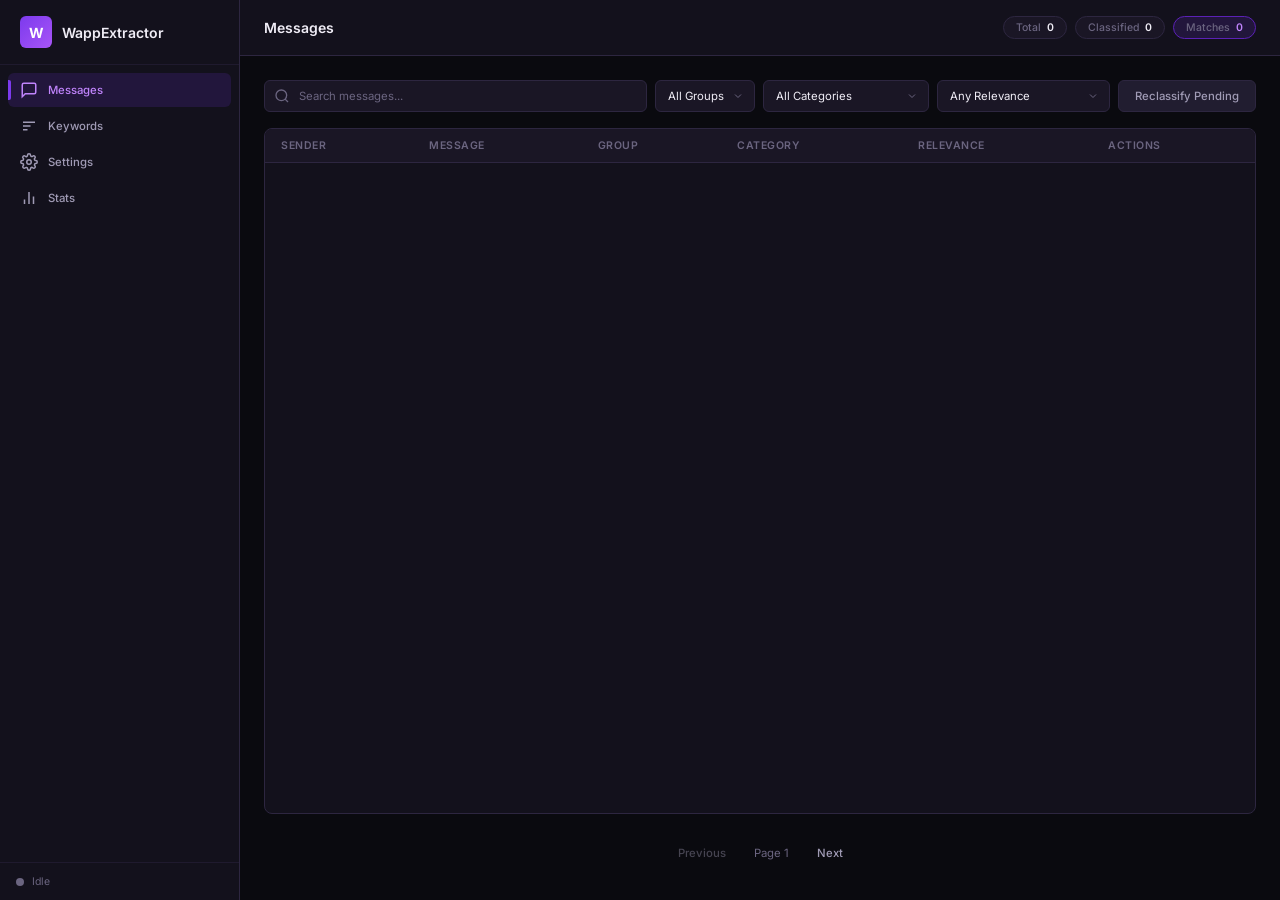
==== dashboard/index.html @ 8718fc0e "feat: initial build of WappExtractor Chrome Extension (Manifest V3) Complete codebase for WhatsApp W" ====
<!DOCTYPE html>
<html lang="en">
<head>
  <meta charset="UTF-8">
  <meta name="viewport" content="width=device-width, initial-scale=1.0">
  <title>WappExtractor Dashboard</title>
  <link rel="preconnect" href="https://fonts.googleapis.com">
  <link rel="preconnect" href="https://fonts.gstatic.com" crossorigin>
  <link href="https://fonts.googleapis.com/css2?family=Inter:wght@300;400;500;600;700&display=swap" rel="stylesheet">
  <link rel="stylesheet" href="style.css">
</head>
<body>
  <div class="app">
    <!-- Sidebar -->
    <aside class="sidebar" id="sidebar">
      <div class="sidebar-header">
        <div class="logo">
          <span class="logo-icon">W</span>
          <span class="logo-text">WappExtractor</span>
        </div>
      </div>
      <nav class="sidebar-nav">
        <a href="#" class="nav-item active" data-section="messages">
          <svg class="nav-icon" viewBox="0 0 24 24" fill="none" stroke="currentColor" stroke-width="2"><path d="M21 15a2 2 0 0 1-2 2H7l-4 4V5a2 2 0 0 1 2-2h14a2 2 0 0 1 2 2z"/></svg>
          <span>Messages</span>
          <span class="nav-badge" id="unclassifiedBadge" style="display:none">0</span>
        </a>
        <a href="#" class="nav-item" data-section="keywords">
          <svg class="nav-icon" viewBox="0 0 24 24" fill="none" stroke="currentColor" stroke-width="2"><path d="M4 7h16M4 12h10M4 17h6"/></svg>
          <span>Keywords</span>
        </a>
        <a href="#" class="nav-item" data-section="settings">
          <svg class="nav-icon" viewBox="0 0 24 24" fill="none" stroke="currentColor" stroke-width="2"><circle cx="12" cy="12" r="3"/><path d="M19.4 15a1.65 1.65 0 0 0 .33 1.82l.06.06a2 2 0 1 1-2.83 2.83l-.06-.06a1.65 1.65 0 0 0-1.82-.33 1.65 1.65 0 0 0-1 1.51V21a2 2 0 0 1-4 0v-.09A1.65 1.65 0 0 0 9 19.4a1.65 1.65 0 0 0-1.82.33l-.06.06a2 2 0 1 1-2.83-2.83l.06-.06A1.65 1.65 0 0 0 4.68 15a1.65 1.65 0 0 0-1.51-1H3a2 2 0 0 1 0-4h.09A1.65 1.65 0 0 0 4.6 9a1.65 1.65 0 0 0-.33-1.82l-.06-.06a2 2 0 1 1 2.83-2.83l.06.06A1.65 1.65 0 0 0 9 4.68a1.65 1.65 0 0 0 1-1.51V3a2 2 0 0 1 4 0v.09a1.65 1.65 0 0 0 1 1.51 1.65 1.65 0 0 0 1.82-.33l.06-.06a2 2 0 1 1 2.83 2.83l-.06.06A1.65 1.65 0 0 0 19.32 9a1.65 1.65 0 0 0 1.51 1H21a2 2 0 0 1 0 4h-.09a1.65 1.65 0 0 0-1.51 1z"/></svg>
          <span>Settings</span>
        </a>
        <a href="#" class="nav-item" data-section="stats">
          <svg class="nav-icon" viewBox="0 0 24 24" fill="none" stroke="currentColor" stroke-width="2"><path d="M18 20V10M12 20V4M6 20v-6"/></svg>
          <span>Stats</span>
        </a>
      </nav>
      <div class="sidebar-footer">
        <div class="status-indicator" id="statusIndicator">
          <span class="status-dot idle"></span>
          <span class="status-text">Idle</span>
        </div>
      </div>
    </aside>

    <!-- Main Content -->
    <main class="main-content">
      <!-- Top Bar -->
      <header class="topbar">
        <div class="topbar-left">
          <h1 class="page-title" id="pageTitle">Messages</h1>
        </div>
        <div class="topbar-right">
          <div class="stat-pill" id="totalMessages">
            <span class="stat-label">Total</span>
            <span class="stat-value">0</span>
          </div>
          <div class="stat-pill" id="classifiedCount">
            <span class="stat-label">Classified</span>
            <span class="stat-value">0</span>
          </div>
          <div class="stat-pill accent" id="matchCount">
            <span class="stat-label">Matches</span>
            <span class="stat-value">0</span>
          </div>
        </div>
      </header>

      <!-- Messages Section -->
      <section class="content-section active" id="section-messages">
        <div class="filters-bar">
          <div class="search-box">
            <svg class="search-icon" viewBox="0 0 24 24" fill="none" stroke="currentColor" stroke-width="2"><circle cx="11" cy="11" r="8"/><path d="m21 21-4.35-4.35"/></svg>
            <input type="text" id="searchInput" placeholder="Search messages..." class="search-input">
          </div>
          <select id="filterGroup" class="filter-select">
            <option value="">All Groups</option>
          </select>
          <select id="filterCategory" class="filter-select">
            <option value="">All Categories</option>
            <option value="UMAMUSUME_MERCH">Umamusume Merch</option>
            <option value="FIGURE_SALE">Figure Sale</option>
            <option value="STORE_MENTION">Store Mention</option>
            <option value="FIGURE_ANNOUNCEMENT">Figure Announcement</option>
            <option value="LOCATION_TIP">Location Tip</option>
            <option value="NOISE">Noise</option>
          </select>
          <select id="filterRelevance" class="filter-select">
            <option value="">Any Relevance</option>
            <option value="5">5 - Extremely Relevant</option>
            <option value="4">4 - Highly Relevant</option>
            <option value="3">3 - Moderately Relevant</option>
            <option value="2">2 - Slightly Relevant</option>
          </select>
          <button class="btn btn-secondary" id="btnReclassify">Reclassify Pending</button>
        </div>
        <div class="table-container">
          <table class="data-table" id="messagesTable">
            <thead>
              <tr>
                <th>Sender</th>
                <th>Message</th>
                <th>Group</th>
                <th>Category</th>
                <th>Relevance</th>
                <th>Actions</th>
              </tr>
            </thead>
            <tbody id="messagesBody"></tbody>
          </table>
          <div class="empty-state" id="emptyState">
            <svg class="empty-icon" viewBox="0 0 24 24" fill="none" stroke="currentColor" stroke-width="1.5"><path d="M21 15a2 2 0 0 1-2 2H7l-4 4V5a2 2 0 0 1 2-2h14a2 2 0 0 1 2 2z"/></svg>
            <p>No messages found</p>
            <span>Start monitoring WhatsApp Web or run a historical scrape</span>
          </div>
        </div>
        <div class="pagination" id="pagination">
          <button class="btn btn-ghost" id="btnPrev" disabled>Previous</button>
          <span class="page-info" id="pageInfo">Page 1</span>
          <button class="btn btn-ghost" id="btnNext">Next</button>
        </div>
      </section>

      <!-- Keywords Section -->
      <section class="content-section" id="section-keywords">
        <div class="keywords-grid" id="keywordsGrid"></div>
      </section>

      <!-- Settings Section -->
      <section class="content-section" id="section-settings">
        <div class="settings-grid">
          <div class="settings-card">
            <h3>Target Groups</h3>
            <p class="settings-desc">WhatsApp group names to monitor. The extension will match groups containing these names.</p>
            <div class="input-group">
              <input type="text" id="inputGroups" placeholder="Group name (one per line)" class="settings-textarea">
              <small class="input-hint">Separate multiple groups with commas</small>
            </div>
          </div>
          <div class="settings-card">
            <h3>Discord Webhook</h3>
            <p class="settings-desc">Webhook URL for receiving alerts in your Discord server.</p>
            <div class="input-group">
              <input type="url" id="inputWebhook" placeholder="https://discord.com/api/webhooks/..." class="settings-input">
              <button class="btn btn-secondary" id="btnTestWebhook">Test Webhook</button>
            </div>
          </div>
          <div class="settings-card">
            <h3>Gemini API Key</h3>
            <p class="settings-desc">API key from Google AI Studio for LLM classification.</p>
            <div class="input-group">
              <input type="password" id="inputGeminiKey" placeholder="Your Gemini API key" class="settings-input">
              <button class="btn btn-secondary" id="btnTestGemini">Test Connection</button>
            </div>
          </div>
          <div class="settings-card">
            <h3>Filter Sensitivity</h3>
            <p class="settings-desc">Controls how aggressively messages are sent to the LLM for classification.</p>
            <select id="inputSensitivity" class="filter-select full-width">
              <option value="aggressive">Aggressive - Send more to LLM (uses more API quota)</option>
              <option value="balanced" selected>Balanced - Keywords pre-filter, LLM for candidates</option>
              <option value="conservative">Conservative - Only strong keyword matches go to LLM</option>
            </select>
          </div>
          <div class="settings-card">
            <h3>Minimum Alert Relevance</h3>
            <p class="settings-desc">Only send Discord alerts for messages at or above this relevance level.</p>
            <select id="inputMinRelevance" class="filter-select full-width">
              <option value="2">2 - Slightly Relevant and above</option>
              <option value="3" selected>3 - Moderately Relevant and above</option>
              <option value="4">4 - Highly Relevant and above</option>
              <option value="5">5 - Only Extremely Relevant</option>
            </select>
          </div>
          <div class="settings-actions">
            <button class="btn btn-primary" id="btnSaveSettings">Save Settings</button>
            <button class="btn btn-ghost" id="btnResetSettings">Reset to Defaults</button>
            <button class="btn btn-secondary" id="btnExportData">Export All Data (JSON)</button>
          </div>
        </div>
      </section>

      <!-- Stats Section -->
      <section class="content-section" id="section-stats">
        <div class="stats-grid">
          <div class="stat-card large">
            <span class="stat-card-value" id="statTotal">0</span>
            <span class="stat-card-label">Total Messages</span>
          </div>
          <div class="stat-card">
            <span class="stat-card-value" id="statClassified">0</span>
            <span class="stat-card-label">Classified</span>
          </div>
          <div class="stat-card">
            <span class="stat-card-value" id="statUnclassified">0</span>
            <span class="stat-card-label">Pending</span>
          </div>
        </div>
        <div class="stats-breakdown">
          <h3>By Category</h3>
          <div class="breakdown-bars" id="categoryBars"></div>
        </div>
        <div class="stats-breakdown">
          <h3>By Group</h3>
          <div class="breakdown-bars" id="groupBars"></div>
        </div>
      </section>
    </main>
  </div>

  <!-- Message Detail Modal -->
  <div class="modal-overlay" id="modalOverlay">
    <div class="modal" id="messageModal">
      <div class="modal-header">
        <h3>Message Details</h3>
        <button class="btn btn-ghost modal-close" id="btnCloseModal">&times;</button>
      </div>
      <div class="modal-body" id="modalBody"></div>
      <div class="modal-footer">
        <select id="modalCategorySelect" class="filter-select">
          <option value="UMAMUSUME_MERCH">Umamusume Merch</option>
          <option value="FIGURE_SALE">Figure Sale</option>
          <option value="STORE_MENTION">Store Mention</option>
          <option value="FIGURE_ANNOUNCEMENT">Figure Announcement</option>
          <option value="LOCATION_TIP">Location Tip</option>
          <option value="NOISE">Noise</option>
        </select>
        <button class="btn btn-primary" id="btnOverrideCategory">Override Category</button>
      </div>
    </div>
  </div>

  <script src="script.js" type="module"></script>
</body>
</html>
---- dashboard/style.css ----
/* WappExtractor Dashboard - Supabase layout, purple/dark Railway palette */

/* -- Reset & Base -- */
*, *::before, *::after {
  margin: 0;
  padding: 0;
  box-sizing: border-box;
}

:root {
  /* Base colors */
  --bg-root: #0a0a0f;
  --bg-surface: #13111c;
  --bg-card: #1a1625;
  --bg-elevated: #211d30;
  --bg-hover: #2a2440;

  /* Borders */
  --border-default: #2d2640;
  --border-subtle: #1f1a2e;
  --border-focus: #7c3aed;

  /* Purple accent scale */
  --accent-50: #f5f3ff;
  --accent-100: #ede9fe;
  --accent-200: #ddd6fe;
  --accent-300: #c084fc;
  --accent-400: #a855f7;
  --accent-500: #7c3aed;
  --accent-600: #6d28d9;
  --accent-700: #5b21b6;
  --accent-800: #4c1d95;
  --accent-glow: rgba(124, 58, 237, 0.15);
  --accent-glow-strong: rgba(124, 58, 237, 0.3);

  /* Text */
  --text-primary: #f0edf6;
  --text-secondary: #a09bb5;
  --text-muted: #6b6580;
  --text-inverse: #0a0a0f;

  /* Semantic colors */
  --color-success: #10b981;
  --color-warning: #f59e0b;
  --color-danger: #ef4444;
  --color-info: #3b82f6;
  --color-pink: #ec4899;

  /* Category colors */
  --cat-umamusume: #7c3aed;
  --cat-store: #10b981;
  --cat-location: #3b82f6;
  --cat-sale: #f59e0b;
  --cat-announcement: #ec4899;
  --cat-noise: #6b6580;

  /* Typography */
  --font-family: 'Inter', -apple-system, BlinkMacSystemFont, sans-serif;
  --font-size-xs: 0.75rem;
  --font-size-sm: 0.8125rem;
  --font-size-base: 0.875rem;
  --font-size-lg: 1rem;
  --font-size-xl: 1.25rem;
  --font-size-2xl: 1.5rem;
  --font-size-3xl: 2rem;

  /* Spacing */
  --sidebar-width: 240px;
  --topbar-height: 56px;
  --radius-sm: 4px;
  --radius-md: 6px;
  --radius-lg: 8px;
  --radius-xl: 12px;

  /* Transitions */
  --transition-fast: 150ms ease;
  --transition-base: 200ms ease;
  --transition-slow: 300ms ease;
}

html, body {
  height: 100%;
  font-family: var(--font-family);
  font-size: var(--font-size-base);
  color: var(--text-primary);
  background: var(--bg-root);
  -webkit-font-smoothing: antialiased;
}

/* -- Layout -- */
.app {
  display: flex;
  height: 100vh;
  overflow: hidden;
}

/* -- Sidebar -- */
.sidebar {
  width: var(--sidebar-width);
  min-width: var(--sidebar-width);
  height: 100vh;
  background: var(--bg-surface);
  border-right: 1px solid var(--border-default);
  display: flex;
  flex-direction: column;
  position: fixed;
  left: 0;
  top: 0;
  z-index: 100;
}

.sidebar-header {
  padding: 16px 20px;
  border-bottom: 1px solid var(--border-subtle);
}

.logo {
  display: flex;
  align-items: center;
  gap: 10px;
}

.logo-icon {
  width: 32px;
  height: 32px;
  border-radius: var(--radius-md);
  background: linear-gradient(135deg, var(--accent-500), var(--accent-400));
  display: flex;
  align-items: center;
  justify-content: center;
  font-weight: 700;
  font-size: var(--font-size-lg);
  color: white;
}

.logo-text {
  font-weight: 600;
  font-size: var(--font-size-lg);
  color: var(--text-primary);
}

.sidebar-nav {
  flex: 1;
  padding: 8px;
  display: flex;
  flex-direction: column;
  gap: 2px;
}

.nav-item {
  display: flex;
  align-items: center;
  gap: 10px;
  padding: 8px 12px;
  border-radius: var(--radius-md);
  color: var(--text-secondary);
  text-decoration: none;
  font-size: var(--font-size-sm);
  font-weight: 500;
  transition: all var(--transition-fast);
  position: relative;
}

.nav-item:hover {
  background: var(--bg-hover);
  color: var(--text-primary);
}

.nav-item.active {
  background: var(--accent-glow);
  color: var(--accent-300);
}

.nav-item.active::before {
  content: '';
  position: absolute;
  left: 0;
  top: 50%;
  transform: translateY(-50%);
  width: 3px;
  height: 20px;
  border-radius: 0 2px 2px 0;
  background: var(--accent-500);
}

.nav-icon {
  width: 18px;
  height: 18px;
  flex-shrink: 0;
}

.nav-badge {
  margin-left: auto;
  background: var(--accent-600);
  color: white;
  font-size: var(--font-size-xs);
  padding: 1px 6px;
  border-radius: 10px;
  font-weight: 600;
}

.sidebar-footer {
  padding: 12px 16px;
  border-top: 1px solid var(--border-subtle);
}

.status-indicator {
  display: flex;
  align-items: center;
  gap: 8px;
  font-size: var(--font-size-xs);
  color: var(--text-muted);
}

.status-dot {
  width: 8px;
  height: 8px;
  border-radius: 50%;
  flex-shrink: 0;
}

.status-dot.idle { background: var(--text-muted); }
.status-dot.monitoring {
  background: var(--color-success);
  box-shadow: 0 0 6px var(--color-success);
  animation: pulse-dot 2s infinite;
}
.status-dot.scraping {
  background: var(--color-warning);
  box-shadow: 0 0 6px var(--color-warning);
  animation: pulse-dot 1s infinite;
}

@keyframes pulse-dot {
  0%, 100% { opacity: 1; }
  50% { opacity: 0.4; }
}

/* -- Main Content -- */
.main-content {
  flex: 1;
  margin-left: var(--sidebar-width);
  display: flex;
  flex-direction: column;
  overflow: hidden;
}

/* -- Top Bar -- */
.topbar {
  height: var(--topbar-height);
  min-height: var(--topbar-height);
  padding: 0 24px;
  border-bottom: 1px solid var(--border-default);
  display: flex;
  align-items: center;
  justify-content: space-between;
  background: var(--bg-surface);
}

.page-title {
  font-size: var(--font-size-lg);
  font-weight: 600;
  color: var(--text-primary);
}

.topbar-right {
  display: flex;
  gap: 8px;
}

.stat-pill {
  display: flex;
  align-items: center;
  gap: 6px;
  padding: 4px 12px;
  border-radius: 20px;
  background: var(--bg-card);
  border: 1px solid var(--border-default);
  font-size: var(--font-size-xs);
}

.stat-pill.accent {
  border-color: var(--accent-700);
  background: var(--accent-glow);
}

.stat-label {
  color: var(--text-muted);
  font-weight: 500;
}

.stat-value {
  color: var(--text-primary);
  font-weight: 600;
}

.stat-pill.accent .stat-value {
  color: var(--accent-300);
}

/* -- Content Sections -- */
.content-section {
  display: none;
  flex: 1;
  overflow-y: auto;
  padding: 24px;
}

.content-section.active {
  display: flex;
  flex-direction: column;
  gap: 16px;
}

/* -- Filters Bar -- */
.filters-bar {
  display: flex;
  gap: 8px;
  align-items: center;
  flex-wrap: wrap;
}

.search-box {
  position: relative;
  flex: 1;
  min-width: 200px;
}

.search-icon {
  position: absolute;
  left: 10px;
  top: 50%;
  transform: translateY(-50%);
  width: 16px;
  height: 16px;
  color: var(--text-muted);
  pointer-events: none;
}

.search-input {
  width: 100%;
  padding: 8px 12px 8px 34px;
  background: var(--bg-card);
  border: 1px solid var(--border-default);
  border-radius: var(--radius-md);
  color: var(--text-primary);
  font-family: var(--font-family);
  font-size: var(--font-size-sm);
  outline: none;
  transition: border-color var(--transition-fast);
}

.search-input:focus {
  border-color: var(--accent-500);
  box-shadow: 0 0 0 2px var(--accent-glow);
}

.search-input::placeholder { color: var(--text-muted); }

.filter-select {
  padding: 8px 12px;
  background: var(--bg-card);
  border: 1px solid var(--border-default);
  border-radius: var(--radius-md);
  color: var(--text-primary);
  font-family: var(--font-family);
  font-size: var(--font-size-sm);
  outline: none;
  cursor: pointer;
  transition: border-color var(--transition-fast);
  appearance: none;
  background-image: url("data:image/svg+xml,%3Csvg xmlns='http://www.w3.org/2000/svg' width='12' height='12' viewBox='0 0 24 24' fill='none' stroke='%236b6580' stroke-width='2'%3E%3Cpolyline points='6 9 12 15 18 9'%3E%3C/polyline%3E%3C/svg%3E");
  background-repeat: no-repeat;
  background-position: right 10px center;
  padding-right: 30px;
}

.filter-select:focus {
  border-color: var(--accent-500);
}

.filter-select option {
  background: var(--bg-card);
  color: var(--text-primary);
}

.filter-select.full-width { width: 100%; }

/* -- Buttons -- */
.btn {
  padding: 8px 16px;
  border: none;
  border-radius: var(--radius-md);
  font-family: var(--font-family);
  font-size: var(--font-size-sm);
  font-weight: 500;
  cursor: pointer;
  transition: all var(--transition-fast);
  display: inline-flex;
  align-items: center;
  gap: 6px;
  white-space: nowrap;
}

.btn-primary {
  background: var(--accent-500);
  color: white;
}
.btn-primary:hover {
  background: var(--accent-600);
  box-shadow: 0 0 12px var(--accent-glow-strong);
}

.btn-secondary {
  background: var(--bg-elevated);
  color: var(--text-secondary);
  border: 1px solid var(--border-default);
}
.btn-secondary:hover {
  background: var(--bg-hover);
  color: var(--text-primary);
  border-color: var(--accent-700);
}

.btn-ghost {
  background: transparent;
  color: var(--text-secondary);
}
.btn-ghost:hover {
  background: var(--bg-hover);
  color: var(--text-primary);
}
.btn-ghost:disabled {
  opacity: 0.4;
  cursor: not-allowed;
}

/* -- Data Table -- */
.table-container {
  flex: 1;
  overflow: auto;
  border: 1px solid var(--border-default);
  border-radius: var(--radius-lg);
  background: var(--bg-surface);
}

.data-table {
  width: 100%;
  border-collapse: collapse;
}

.data-table thead {
  position: sticky;
  top: 0;
  z-index: 10;
}

.data-table th {
  padding: 10px 16px;
  text-align: left;
  font-size: var(--font-size-xs);
  font-weight: 600;
  color: var(--text-muted);
  text-transform: uppercase;
  letter-spacing: 0.5px;
  background: var(--bg-card);
  border-bottom: 1px solid var(--border-default);
}

.data-table td {
  padding: 12px 16px;
  border-bottom: 1px solid var(--border-subtle);
  font-size: var(--font-size-sm);
  vertical-align: top;
}

.data-table tr {
  transition: background var(--transition-fast);
}

.data-table tbody tr:hover {
  background: var(--bg-hover);
  cursor: pointer;
}

.data-table .msg-text {
  max-width: 400px;
  overflow: hidden;
  text-overflow: ellipsis;
  white-space: nowrap;
  color: var(--text-primary);
}

.data-table .msg-sender {
  font-weight: 500;
  color: var(--accent-300);
  white-space: nowrap;
}

.data-table .msg-group {
  color: var(--text-secondary);
  font-size: var(--font-size-xs);
  white-space: nowrap;
}

/* -- Category Badges -- */
.category-badge {
  display: inline-block;
  padding: 2px 8px;
  border-radius: 10px;
  font-size: var(--font-size-xs);
  font-weight: 600;
  white-space: nowrap;
}

.category-badge.UMAMUSUME_MERCH { background: rgba(124,58,237,0.2); color: var(--accent-300); }
.category-badge.STORE_MENTION { background: rgba(16,185,129,0.2); color: #6ee7b7; }
.category-badge.LOCATION_TIP { background: rgba(59,130,246,0.2); color: #93c5fd; }
.category-badge.FIGURE_SALE { background: rgba(245,158,11,0.2); color: #fcd34d; }
.category-badge.FIGURE_ANNOUNCEMENT { background: rgba(236,72,153,0.2); color: #f9a8d4; }
.category-badge.NOISE { background: rgba(107,101,128,0.15); color: var(--text-muted); }
.category-badge.pending { background: rgba(107,101,128,0.1); color: var(--text-muted); font-style: italic; }

/* -- Relevance Dots -- */
.relevance-dots {
  display: flex;
  gap: 3px;
}

.relevance-dot {
  width: 8px;
  height: 8px;
  border-radius: 50%;
  background: var(--border-default);
}

.relevance-dot.filled { background: var(--accent-400); }
.relevance-dot.filled.high { background: var(--color-success); }

/* -- Pagination -- */
.pagination {
  display: flex;
  align-items: center;
  justify-content: center;
  gap: 12px;
  padding: 8px 0;
}

.page-info {
  font-size: var(--font-size-sm);
  color: var(--text-muted);
}

/* -- Empty State -- */
.empty-state {
  display: none;
  flex-direction: column;
  align-items: center;
  justify-content: center;
  padding: 60px 20px;
  color: var(--text-muted);
  text-align: center;
  gap: 12px;
}

.empty-state.visible { display: flex; }

.empty-icon {
  width: 48px;
  height: 48px;
  opacity: 0.3;
}

.empty-state p {
  font-weight: 500;
  font-size: var(--font-size-lg);
  color: var(--text-secondary);
}

.empty-state span {
  font-size: var(--font-size-sm);
}

/* -- Keywords Grid -- */
.keywords-grid {
  display: grid;
  grid-template-columns: repeat(auto-fill, minmax(350px, 1fr));
  gap: 16px;
}

.keyword-card {
  background: var(--bg-card);
  border: 1px solid var(--border-default);
  border-radius: var(--radius-lg);
  padding: 20px;
  transition: border-color var(--transition-fast);
}

.keyword-card:hover {
  border-color: var(--accent-700);
}

.keyword-card-header {
  display: flex;
  align-items: center;
  justify-content: space-between;
  margin-bottom: 12px;
}

.keyword-card-title {
  font-weight: 600;
  font-size: var(--font-size-lg);
  color: var(--text-primary);
  text-transform: capitalize;
}

.keyword-card-count {
  font-size: var(--font-size-xs);
  color: var(--text-muted);
  background: var(--bg-elevated);
  padding: 2px 8px;
  border-radius: 10px;
}

.keyword-tags {
  display: flex;
  flex-wrap: wrap;
  gap: 6px;
  margin-bottom: 12px;
  max-height: 200px;
  overflow-y: auto;
}

.keyword-tag {
  display: inline-flex;
  align-items: center;
  gap: 4px;
  padding: 3px 10px;
  background: var(--bg-elevated);
  border: 1px solid var(--border-default);
  border-radius: 14px;
  font-size: var(--font-size-xs);
  color: var(--text-secondary);
  transition: all var(--transition-fast);
}

.keyword-tag:hover {
  border-color: var(--color-danger);
  color: var(--color-danger);
}

.keyword-tag .remove-tag {
  cursor: pointer;
  font-size: 14px;
  line-height: 1;
  opacity: 0;
  transition: opacity var(--transition-fast);
}

.keyword-tag:hover .remove-tag { opacity: 1; }

.keyword-add {
  display: flex;
  gap: 6px;
}

.keyword-add input {
  flex: 1;
  padding: 6px 10px;
  background: var(--bg-surface);
  border: 1px solid var(--border-default);
  border-radius: var(--radius-md);
  color: var(--text-primary);
  font-family: var(--font-family);
  font-size: var(--font-size-xs);
  outline: none;
}

.keyword-add input:focus { border-color: var(--accent-500); }

/* -- Settings -- */
.settings-grid {
  display: flex;
  flex-direction: column;
  gap: 16px;
  max-width: 640px;
}

.settings-card {
  background: var(--bg-card);
  border: 1px solid var(--border-default);
  border-radius: var(--radius-lg);
  padding: 20px;
}

.settings-card h3 {
  font-size: var(--font-size-base);
  font-weight: 600;
  margin-bottom: 4px;
}

.settings-desc {
  font-size: var(--font-size-sm);
  color: var(--text-muted);
  margin-bottom: 12px;
}

.input-group {
  display: flex;
  flex-direction: column;
  gap: 8px;
}

.settings-input, .settings-textarea {
  padding: 8px 12px;
  background: var(--bg-surface);
  border: 1px solid var(--border-default);
  border-radius: var(--radius-md);
  color: var(--text-primary);
  font-family: var(--font-family);
  font-size: var(--font-size-sm);
  outline: none;
  transition: border-color var(--transition-fast);
}

.settings-input:focus, .settings-textarea:focus {
  border-color: var(--accent-500);
  box-shadow: 0 0 0 2px var(--accent-glow);
}

.input-hint {
  font-size: var(--font-size-xs);
  color: var(--text-muted);
}

.settings-actions {
  display: flex;
  gap: 8px;
  flex-wrap: wrap;
}

/* -- Stats -- */
.stats-grid {
  display: grid;
  grid-template-columns: repeat(auto-fill, minmax(180px, 1fr));
  gap: 12px;
}

.stat-card {
  background: var(--bg-card);
  border: 1px solid var(--border-default);
  border-radius: var(--radius-lg);
  padding: 20px;
  text-align: center;
  transition: border-color var(--transition-fast);
}

.stat-card:hover { border-color: var(--accent-700); }

.stat-card.large {
  background: linear-gradient(135deg, var(--accent-glow), var(--bg-card));
  border-color: var(--accent-700);
}

.stat-card-value {
  display: block;
  font-size: var(--font-size-2xl);
  font-weight: 700;
  color: var(--text-primary);
}

.stat-card.large .stat-card-value {
  font-size: var(--font-size-3xl);
  color: var(--accent-300);
}

.stat-card-label {
  font-size: var(--font-size-xs);
  color: var(--text-muted);
  text-transform: uppercase;
  letter-spacing: 0.5px;
  margin-top: 4px;
}

.stats-breakdown {
  background: var(--bg-card);
  border: 1px solid var(--border-default);
  border-radius: var(--radius-lg);
  padding: 20px;
}

.stats-breakdown h3 {
  font-size: var(--font-size-base);
  font-weight: 600;
  margin-bottom: 16px;
}

.breakdown-bar-item {
  display: flex;
  align-items: center;
  gap: 12px;
  margin-bottom: 10px;
}

.breakdown-label {
  width: 150px;
  font-size: var(--font-size-sm);
  color: var(--text-secondary);
  white-space: nowrap;
  overflow: hidden;
  text-overflow: ellipsis;
  flex-shrink: 0;
}

.breakdown-track {
  flex: 1;
  height: 8px;
  background: var(--bg-elevated);
  border-radius: 4px;
  overflow: hidden;
}

.breakdown-fill {
  height: 100%;
  border-radius: 4px;
  transition: width var(--transition-slow);
  background: var(--accent-500);
}

.breakdown-value {
  width: 40px;
  text-align: right;
  font-size: var(--font-size-xs);
  font-weight: 600;
  color: var(--text-muted);
  flex-shrink: 0;
}

/* -- Modal -- */
.modal-overlay {
  display: none;
  position: fixed;
  inset: 0;
  background: rgba(0, 0, 0, 0.6);
  backdrop-filter: blur(4px);
  z-index: 1000;
  align-items: center;
  justify-content: center;
}

.modal-overlay.visible {
  display: flex;
  animation: fadeIn var(--transition-base);
}

.modal {
  background: var(--bg-card);
  border: 1px solid var(--border-default);
  border-radius: var(--radius-xl);
  width: 90%;
  max-width: 560px;
  max-height: 80vh;
  overflow: hidden;
  display: flex;
  flex-direction: column;
  animation: slideUp var(--transition-slow);
}

.modal-header {
  display: flex;
  align-items: center;
  justify-content: space-between;
  padding: 16px 20px;
  border-bottom: 1px solid var(--border-default);
}

.modal-header h3 {
  font-size: var(--font-size-base);
  font-weight: 600;
}

.modal-close {
  font-size: 20px;
  padding: 4px 8px;
}

.modal-body {
  padding: 20px;
  overflow-y: auto;
  flex: 1;
  font-size: var(--font-size-sm);
  line-height: 1.6;
  color: var(--text-secondary);
}

.modal-body .detail-row {
  margin-bottom: 12px;
}

.modal-body .detail-label {
  font-size: var(--font-size-xs);
  font-weight: 600;
  color: var(--text-muted);
  text-transform: uppercase;
  letter-spacing: 0.5px;
  margin-bottom: 2px;
}

.modal-body .detail-value {
  color: var(--text-primary);
  word-break: break-word;
}

.modal-body .detail-value a {
  color: var(--accent-400);
  text-decoration: none;
}
.modal-body .detail-value a:hover { text-decoration: underline; }

.modal-footer {
  padding: 16px 20px;
  border-top: 1px solid var(--border-default);
  display: flex;
  gap: 8px;
  align-items: center;
}

/* -- Animations -- */
@keyframes fadeIn {
  from { opacity: 0; }
  to { opacity: 1; }
}

@keyframes slideUp {
  from { opacity: 0; transform: translateY(20px); }
  to { opacity: 1; transform: translateY(0); }
}

/* -- Scrollbar -- */
::-webkit-scrollbar { width: 6px; height: 6px; }
::-webkit-scrollbar-track { background: transparent; }
::-webkit-scrollbar-thumb {
  background: var(--border-default);
  border-radius: 3px;
}
::-webkit-scrollbar-thumb:hover { background: var(--text-muted); }

/* -- Toast Notifications -- */
.toast-container {
  position: fixed;
  bottom: 20px;
  right: 20px;
  z-index: 2000;
  display: flex;
  flex-direction: column;
  gap: 8px;
}

.toast {
  padding: 10px 16px;
  border-radius: var(--radius-md);
  font-size: var(--font-size-sm);
  font-weight: 500;
  color: white;
  animation: slideUp var(--transition-base);
  max-width: 320px;
}

.toast.success { background: var(--color-success); }
.toast.error { background: var(--color-danger); }
.toast.info { background: var(--accent-500); }
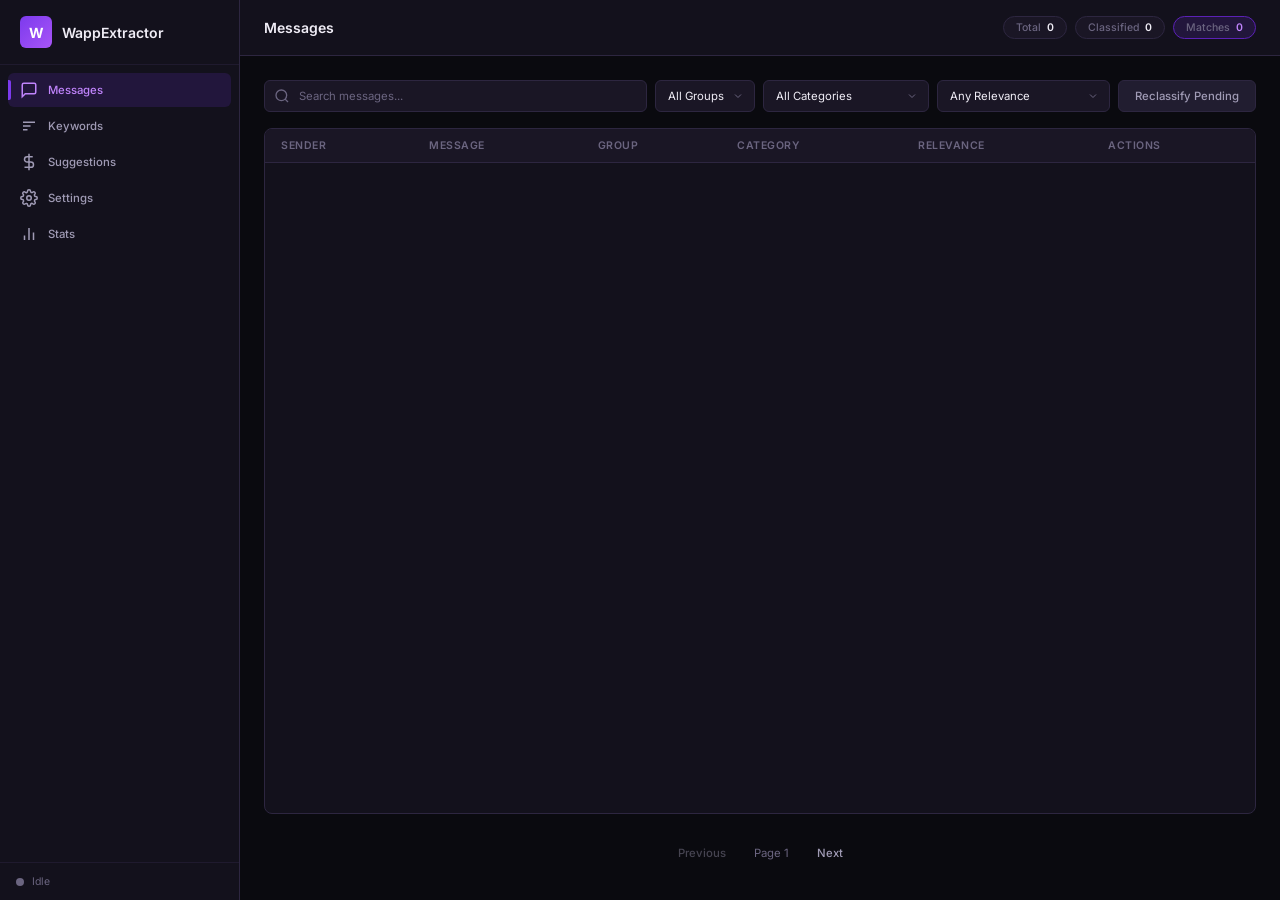
==== commit 80d831ad: "Implement AI Suggestion Engine for proactive keyword discovery" ====
--- a/dashboard/index.html
+++ b/dashboard/index.html
@@ -28,6 +28,11 @@
         <a href="#" class="nav-item" data-section="keywords">
           <svg class="nav-icon" viewBox="0 0 24 24" fill="none" stroke="currentColor" stroke-width="2"><path d="M4 7h16M4 12h10M4 17h6"/></svg>
           <span>Keywords</span>
+        </a>
+        <a href="#" class="nav-item" data-section="suggestions">
+          <svg class="nav-icon" viewBox="0 0 24 24" fill="none" stroke="currentColor" stroke-width="2"><path d="M12 1v22M17 5H9.5a3.5 3.5 0 0 0 0 7h5a3.5 3.5 0 0 1 0 7H6"/></svg>
+          <span>Suggestions</span>
+          <span class="nav-badge" id="suggestionsBadge" style="display:none">0</span>
         </a>
         <a href="#" class="nav-item" data-section="settings">
           <svg class="nav-icon" viewBox="0 0 24 24" fill="none" stroke="currentColor" stroke-width="2"><circle cx="12" cy="12" r="3"/><path d="M19.4 15a1.65 1.65 0 0 0 .33 1.82l.06.06a2 2 0 1 1-2.83 2.83l-.06-.06a1.65 1.65 0 0 0-1.82-.33 1.65 1.65 0 0 0-1 1.51V21a2 2 0 0 1-4 0v-.09A1.65 1.65 0 0 0 9 19.4a1.65 1.65 0 0 0-1.82.33l-.06.06a2 2 0 1 1-2.83-2.83l.06-.06A1.65 1.65 0 0 0 4.68 15a1.65 1.65 0 0 0-1.51-1H3a2 2 0 0 1 0-4h.09A1.65 1.65 0 0 0 4.6 9a1.65 1.65 0 0 0-.33-1.82l-.06-.06a2 2 0 1 1 2.83-2.83l.06.06A1.65 1.65 0 0 0 9 4.68a1.65 1.65 0 0 0 1-1.51V3a2 2 0 0 1 4 0v.09a1.65 1.65 0 0 0 1 1.51 1.65 1.65 0 0 0 1.82-.33l.06-.06a2 2 0 1 1 2.83 2.83l-.06.06A1.65 1.65 0 0 0 19.32 9a1.65 1.65 0 0 0 1.51 1H21a2 2 0 0 1 0 4h-.09a1.65 1.65 0 0 0-1.51 1z"/></svg>
@@ -136,8 +141,8 @@
             <h3>Target Groups</h3>
             <p class="settings-desc">WhatsApp group names to monitor. The extension will match groups containing these names.</p>
             <div class="input-group">
-              <input type="text" id="inputGroups" placeholder="Group name (one per line)" class="settings-textarea">
-              <small class="input-hint">Separate multiple groups with commas</small>
+              <input type="text" id="inputGroups" placeholder="Group 1, Group 2, Group 3" class="settings-textarea">
+              <small class="input-hint">Separate multiple groups with commas. Uses partial matching.</small>
             </div>
           </div>
           <div class="settings-card">
@@ -176,10 +181,25 @@
             </select>
           </div>
           <div class="settings-actions">
-            <button class="btn btn-primary" id="btnSaveSettings">Save Settings</button>
-            <button class="btn btn-ghost" id="btnResetSettings">Reset to Defaults</button>
+            <button class="btn btn-primary" id="btnSaveSettings">Save All Settings</button>
+            <button class="btn btn-secondary" id="btnResetSettings">Reset to Defaults</button>
             <button class="btn btn-secondary" id="btnExportData">Export All Data (JSON)</button>
           </div>
+        </div>
+      </section>
+
+      <!-- Suggestions Section -->
+      <section class="content-section" id="section-suggestions">
+        <div class="filters-bar">
+          <p class="section-desc">AI-discovered keywords from your chats. Review and add them to your lists.</p>
+        </div>
+        <div class="suggestions-grid" id="suggestionsGrid">
+          <!-- Suggestions injected here -->
+        </div>
+        <div class="empty-state" id="suggestionsEmpty">
+          <svg class="empty-icon" viewBox="0 0 24 24" fill="none" stroke="currentColor" stroke-width="2"><path d="M12 8v4l3 3m6-3a9 9 0 1 1-18 0 9 9 0 0 1 18 0z"/></svg>
+          <p>No suggestions yet.</p>
+          <span>Gemini will suggest keywords as it classifies messages.</span>
         </div>
       </section>
 
--- a/dashboard/style.css
+++ b/dashboard/style.css
@@ -678,6 +678,102 @@
 
 .keyword-add input:focus { border-color: var(--accent-500); }
 
+.keyword-add input:focus { border-color: var(--accent-500); }
+
+/* -- Suggestions -- */
+.suggestions-grid {
+  display: grid;
+  grid-template-columns: repeat(auto-fill, minmax(300px, 1fr));
+  gap: 16px;
+}
+
+.suggestion-card {
+  background: var(--bg-card);
+  border: 1px solid var(--border-default);
+  border-radius: var(--radius-lg);
+  padding: 16px;
+  display: flex;
+  flex-direction: column;
+  gap: 12px;
+  transition: all var(--transition-fast);
+}
+
+.suggestion-card:hover {
+  border-color: var(--accent-700);
+  transform: translateY(-2px);
+}
+
+.suggestion-header {
+  display: flex;
+  justify-content: space-between;
+  align-items: center;
+}
+
+.suggestion-term {
+  font-size: var(--font-size-lg);
+  font-weight: 700;
+  color: var(--accent-300);
+}
+
+.suggestion-cat {
+  font-size: var(--font-size-xs);
+  color: var(--text-muted);
+  text-transform: uppercase;
+  letter-spacing: 0.5px;
+}
+
+.suggestion-confidence {
+  display: flex;
+  align-items: center;
+  gap: 8px;
+  font-size: var(--font-size-xs);
+  color: var(--text-secondary);
+}
+
+.confidence-bar {
+  flex: 1;
+  height: 6px;
+  background: var(--bg-elevated);
+  border-radius: 3px;
+  overflow: hidden;
+}
+
+.confidence-fill {
+  height: 100%;
+  background: var(--accent-500);
+  border-radius: 3px;
+}
+
+.suggestion-reason {
+  font-size: var(--font-size-sm);
+  color: var(--text-muted);
+  font-style: italic;
+  border-left: 2px solid var(--border-subtle);
+  padding-left: 10px;
+}
+
+.suggestion-context {
+  font-size: var(--font-size-xs);
+  color: var(--text-secondary);
+  background: var(--bg-elevated);
+  padding: 8px;
+  border-radius: var(--radius-md);
+  max-height: 60px;
+  overflow-y: auto;
+}
+
+.suggestion-actions {
+  display: flex;
+  gap: 8px;
+  margin-top: 4px;
+}
+
+.suggestion-actions .btn {
+  flex: 1;
+  padding: 6px;
+  font-size: var(--font-size-xs);
+}
+
 /* -- Settings -- */
 .settings-grid {
   display: flex;
